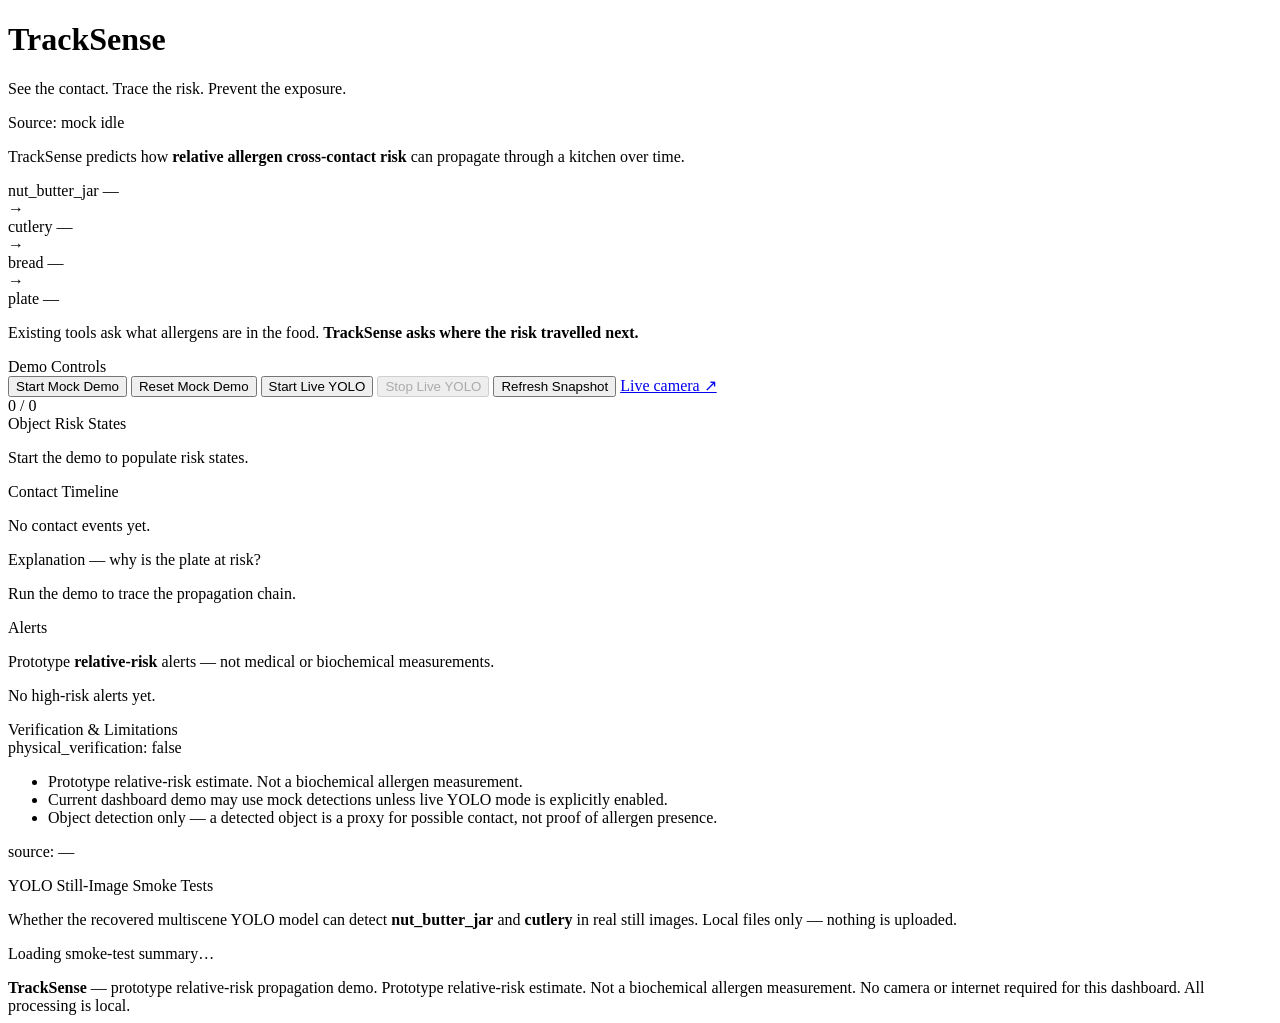
==== backend/templates/index.html @ b1cf8170 "Add full TrackSense source: risk pipeline, dashboard, live YOLO risk mode, tests - Risk pipeline: de" ====
<!doctype html>
<html lang="en">
<head>
  <meta charset="utf-8" />
  <meta name="viewport" content="width=device-width, initial-scale=1" />
  <title>TrackSense — See the contact. Trace the risk. Prevent the exposure.</title>
  <link rel="stylesheet" href="/static/styles.css" />
</head>
<body>
  <div class="wrap">

    <!-- ===================== HERO ===================== -->
    <header class="hero panel">
      <div class="hero-top">
        <div>
          <h1 class="brand">TrackSense</h1>
          <p class="tagline">See the contact. Trace the risk. Prevent the exposure.</p>
        </div>
        <div class="hero-status">
          <span id="source-label" class="pill pill-idle">Source: mock</span>
          <span id="status-pill" class="pill pill-idle">idle</span>
        </div>
      </div>

      <p class="lede">
        TrackSense predicts how <strong>relative allergen cross-contact risk</strong> can
        propagate through a kitchen over time.
      </p>

      <div class="hero-chain" id="hero-chain">
        <div class="chain-node" data-class="nut_butter_jar">
          <span class="node-name">nut_butter_jar</span>
          <span class="node-badge badge LOW" data-badge>—</span>
        </div>
        <span class="chain-arrow">&rarr;</span>
        <div class="chain-node" data-class="cutlery">
          <span class="node-name">cutlery</span>
          <span class="node-badge badge LOW" data-badge>—</span>
        </div>
        <span class="chain-arrow">&rarr;</span>
        <div class="chain-node" data-class="bread">
          <span class="node-name">bread</span>
          <span class="node-badge badge LOW" data-badge>—</span>
        </div>
        <span class="chain-arrow">&rarr;</span>
        <div class="chain-node" data-class="plate">
          <span class="node-name">plate</span>
          <span class="node-badge badge LOW" data-badge>—</span>
        </div>
      </div>

      <p class="pitch">
        Existing tools ask what allergens are in the food.
        <strong>TrackSense asks where the risk travelled next.</strong>
      </p>
    </header>

    <!-- ===================== CONTROLS ===================== -->
    <section class="panel controls">
      <div class="sectitle">Demo Controls</div>
      <div class="controls-row">
        <button id="demo-start" class="btn btn-primary">Start Mock Demo</button>
        <button id="demo-reset" class="btn">Reset Mock Demo</button>
        <button id="live-start" class="btn">Start Live YOLO</button>
        <button id="live-stop" class="btn" disabled>Stop Live YOLO</button>
        <button id="demo-refresh" class="btn">Refresh Snapshot</button>
        <a class="btn" href="/camera" target="_blank" rel="noopener">Live camera ↗</a>
        <div class="progress">
          <div class="pbar"><i id="progress-bar"></i></div>
          <span id="progress-text" class="muted mono">0 / 0</span>
        </div>
      </div>
      <div id="live-warning" class="warn-line" hidden>
        ⚠ Live YOLO mode is an engineering smoke test. It has not been physically validated.
      </div>
      <div id="controls-error" class="error-line" hidden></div>
    </section>

    <!-- ===================== MAIN GRID ===================== -->
    <div class="grid">
      <div class="col">
        <section class="panel">
          <div class="sectitle">Object Risk States</div>
          <div id="risk-cards" class="cards">
            <p class="muted empty">Start the demo to populate risk states.</p>
          </div>
        </section>

        <section class="panel">
          <div class="sectitle">Contact Timeline</div>
          <div id="contact-timeline" class="timeline">
            <p class="muted empty">No contact events yet.</p>
          </div>
        </section>
      </div>

      <div class="col">
        <section class="panel">
          <div class="sectitle">Explanation — why is the plate at risk?</div>
          <div id="explanation-panel">
            <p class="muted empty">Run the demo to trace the propagation chain.</p>
          </div>
        </section>

        <section class="panel">
          <div class="sectitle">Alerts</div>
          <p class="muted small">Prototype <strong>relative-risk</strong> alerts — not medical or
            biochemical measurements.</p>
          <div id="alerts-panel">
            <p class="muted empty">No high-risk alerts yet.</p>
          </div>
        </section>

        <section class="panel verify">
          <div class="sectitle">Verification &amp; Limitations</div>
          <div class="verify-flag">
            <span class="badge b-verify">physical_verification: false</span>
          </div>
          <ul class="limitations">
            <li>Prototype relative-risk estimate. Not a biochemical allergen measurement.</li>
            <li>Current dashboard demo may use mock detections unless live YOLO mode is explicitly enabled.</li>
            <li>Object detection only — a detected object is a proxy for possible contact, not proof
              of allergen presence.</li>
          </ul>
          <p class="muted small mono" id="verify-source">source: —</p>
        </section>
      </div>
    </div>

    <!-- ===================== YOLO SMOKE ===================== -->
    <section class="panel">
      <div class="sectitle">YOLO Still-Image Smoke Tests</div>
      <p class="muted small">
        Whether the recovered multiscene YOLO model can detect <strong>nut_butter_jar</strong> and
        <strong>cutlery</strong> in real still images. Local files only — nothing is uploaded.
      </p>
      <div id="smoke-summary" class="smoke-summary">
        <p class="muted empty">Loading smoke-test summary…</p>
      </div>
      <div id="smoke-gallery" class="gallery"></div>
    </section>

    <footer class="foot">
      <strong>TrackSense</strong> — prototype relative-risk propagation demo.
      Prototype relative-risk estimate. Not a biochemical allergen measurement.
      No camera or internet required for this dashboard. All processing is local.
    </footer>
  </div>

  <script src="/static/app.js"></script>
</body>
</html>
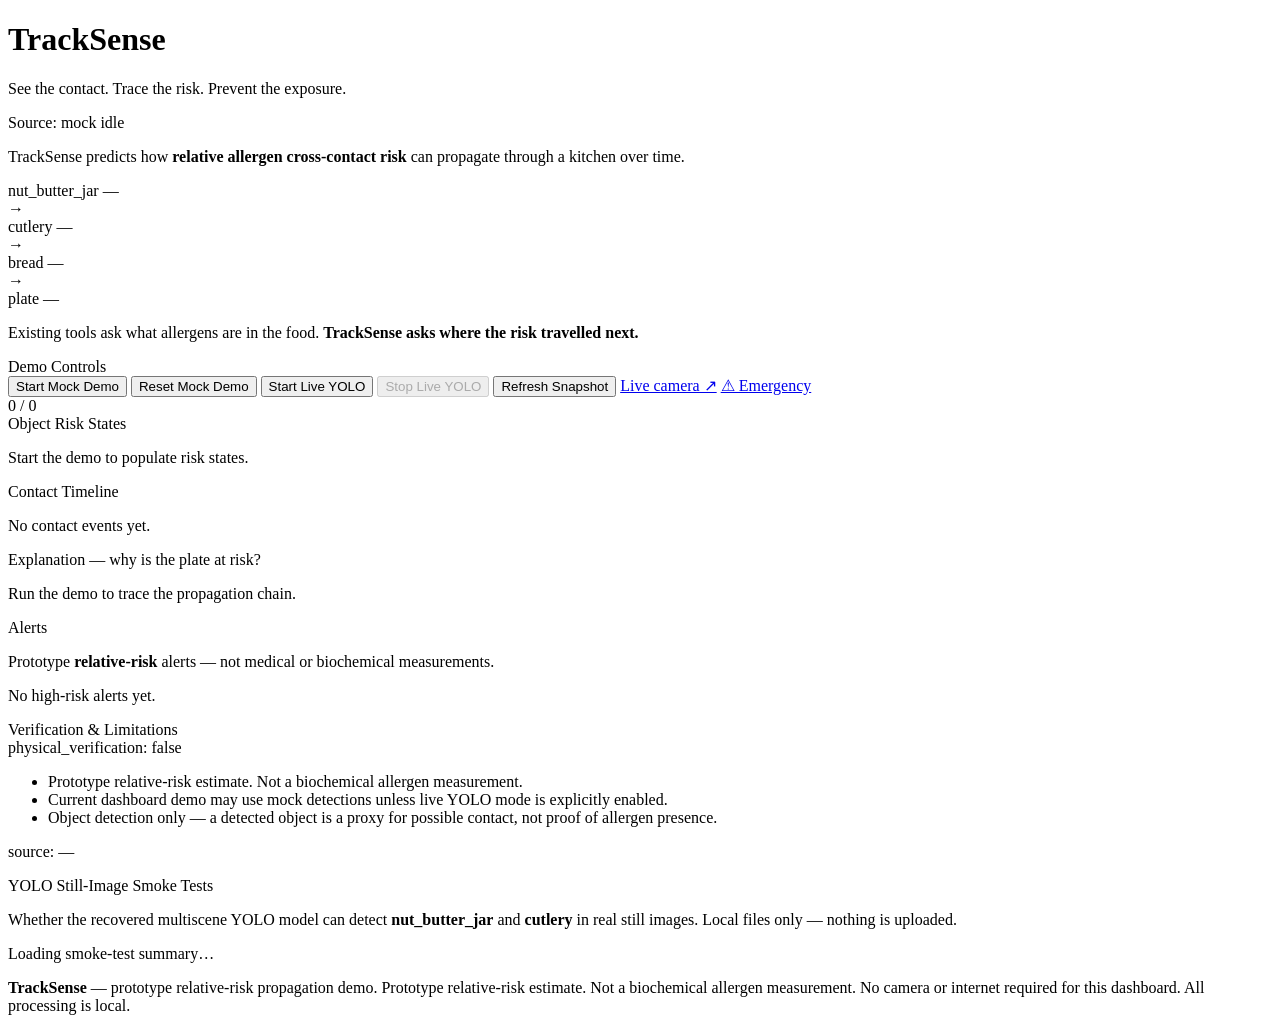
==== commit 2acc7632: "Add emergency allergic-reaction page (/alert) A big "I'm having an allergic reaction" button that re" ====
--- a/backend/templates/index.html
+++ b/backend/templates/index.html
@@ -4,7 +4,7 @@
   <meta charset="utf-8" />
   <meta name="viewport" content="width=device-width, initial-scale=1" />
   <title>TrackSense — See the contact. Trace the risk. Prevent the exposure.</title>
-  <link rel="stylesheet" href="/static/styles.css" />
+  <link rel="stylesheet" href="/static/styles.css?v=5" />
 </head>
 <body>
   <div class="wrap">
@@ -65,6 +65,7 @@
         <button id="live-stop" class="btn" disabled>Stop Live YOLO</button>
         <button id="demo-refresh" class="btn">Refresh Snapshot</button>
         <a class="btn" href="/camera" target="_blank" rel="noopener">Live camera ↗</a>
+        <a class="btn btn-danger" href="/alert">⚠ Emergency</a>
         <div class="progress">
           <div class="pbar"><i id="progress-bar"></i></div>
           <span id="progress-text" class="muted mono">0 / 0</span>
